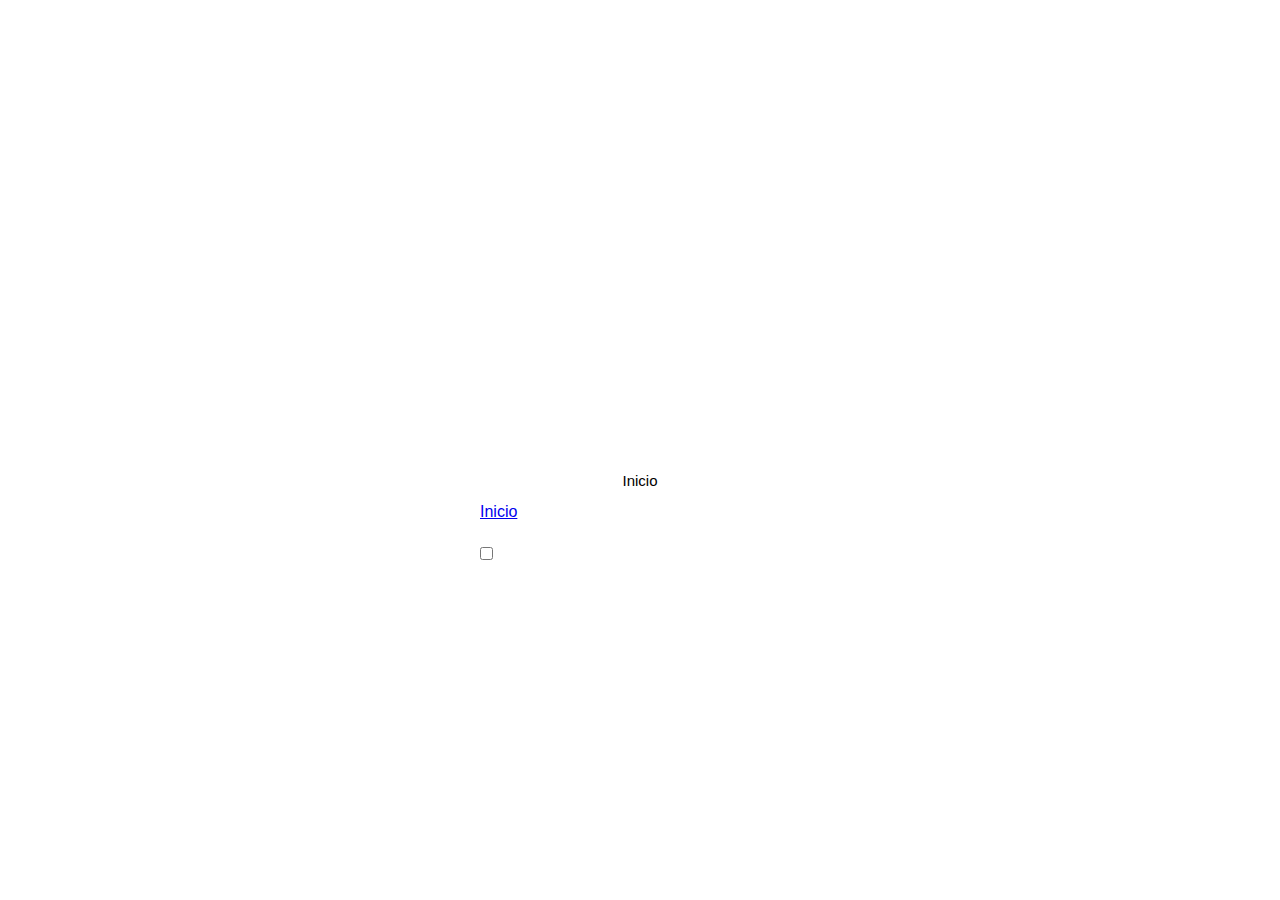
==== index.html @ ec042cfb "nuevo proyecto" ====
<!DOCTYPE html>
<html lang="en">
<head>
    <meta charset="UTF-8">
    <meta name="viewport" content="width=device-width, initial-scale=1.0">
    <title>TobyTrading</title>
    <link rel="stylesheet" href="style.css">
</head>

<body>
    
    <div class="box">
    <div class="contenedor1">
            <div class="top-header">
                <span>TobyTrading</span>
                <header>Iniciar Sesion</header>
            </div>
        
            <div class="input-field">
                 <input type="text" class="input" placeholder="Usuario" required>
                <i class="bx bx-user" ></i>
            </div>
    
             <div class="input-field">
                <input type="password" class="input" placeholder="Contraseña" requerid>
                <i class="bx bx-lock-alt" ></i>
            </div>
    
            <div class="input-field">
                <input type="submit" class="submit" value="Inicio">
                <a href="./inicio.html">Inicio</a>
            </div>

    
            <div class="Boton">
            <div class="izquierda">
                <input type="checkbox" id="check">
                <label for="check">Recuerdame</label>
            </div>
    
            <div class="derecha">
                <label><a href="#">¿Olvidaste la contraseña?</a></label>

                
            </div>
        </div>
    </div>
</div>

















</body>
</html>
---- style.css ----
*{
    font-family: 'Lucida Sans', 'Lucida Sans Regular', 'Lucida Grande', 'Lucida Sans Unicode', Geneva, Verdana, sans-serif;
    margin: 0;
    padding: 0;
    box-sizing: border-box;
}

body{
    background-image: url(./img/luna-tobytrading.jpg);
    background-size: cover;
    background-repeat: no-repeat;
    background-position: center;
    background-attachment: fixed;
}


.box{
    display: flex;
    justify-content: center;
    align-items: center;
    min-height: 90vh;

}

.contenedor1{
    width: 350px;
    display: flex;
    flex-direction: column;
    padding: 0 15px 0 15px;
}

span{
    color: #fff;
    font-size: small;
    display: flex;
    justify-content: center;
    padding: 10px 0 15px 0;

}

header{
    color: #fff;
    font-size: 30px;
    display: flex;
    justify-content: center;
    padding: 0 0 15px 0;
}
.input-field{
    display: flex;
    flex-direction: column;
    margin-bottom: 15px;
}
.input-field .input{
    height: 45px;
    width: 87%;
    border: none;
    outline: none;
    border-radius: 30px;
    color: #fff;
    padding: 0 0 0 42px;
    background: rgba(255,255,255,0.1);
}
i{
    position: relative;
    top: -31px;
    left: 17px;
    color: #fff;

}
::-webkit-input-placeholder{
    color: #fff;
}
.submit{
    border: none;
    border-radius: 30px;
    font-size: 15px;
    height: 45px;
    outline: none;
    width: 100%;
    background: rgba(255,255,255,0.7);
    cursor: pointer;
    transition: .5s;
}
.submit :hover{
    box-shadow: 1px 5px 7px 1px rgba(0, 0, 0, 0.2);
}
.Boton{
    display: flex;
    flex-direction: row;
    justify-content: space-between;
    font-size: small;
    color: #fff;
    margin-top: 10px;
}
.izquierda{
    display: flex;
}
label a{
    color: #fff;
    text-decoration: none;
}
/* Inicio html */
.containerinicio1{
    background-color: #fff;
    width: 100%;
    height: 100vh;
    display: flex;
    justify-content: center;
    align-items: center;
}

.containerinicio1nav{
    background:#28c1f0 ;
    border-radius: 50px;
    padding: 10px;
    box-shadow: 9 25px 20px -20px rgba(0, 0, 0, 0.4);
}
.containerinicio1nav ul li{
    list-style: none;
    display: inline-grid;
    padding: 13px 35px;
    margin: 10px;
    font-size: 18px;
    font-weight: 500;
    color: #292828;
    cursor: pointer;
    position: relative;
    z-index: 2;
    transition: color 0.4s;
    
}
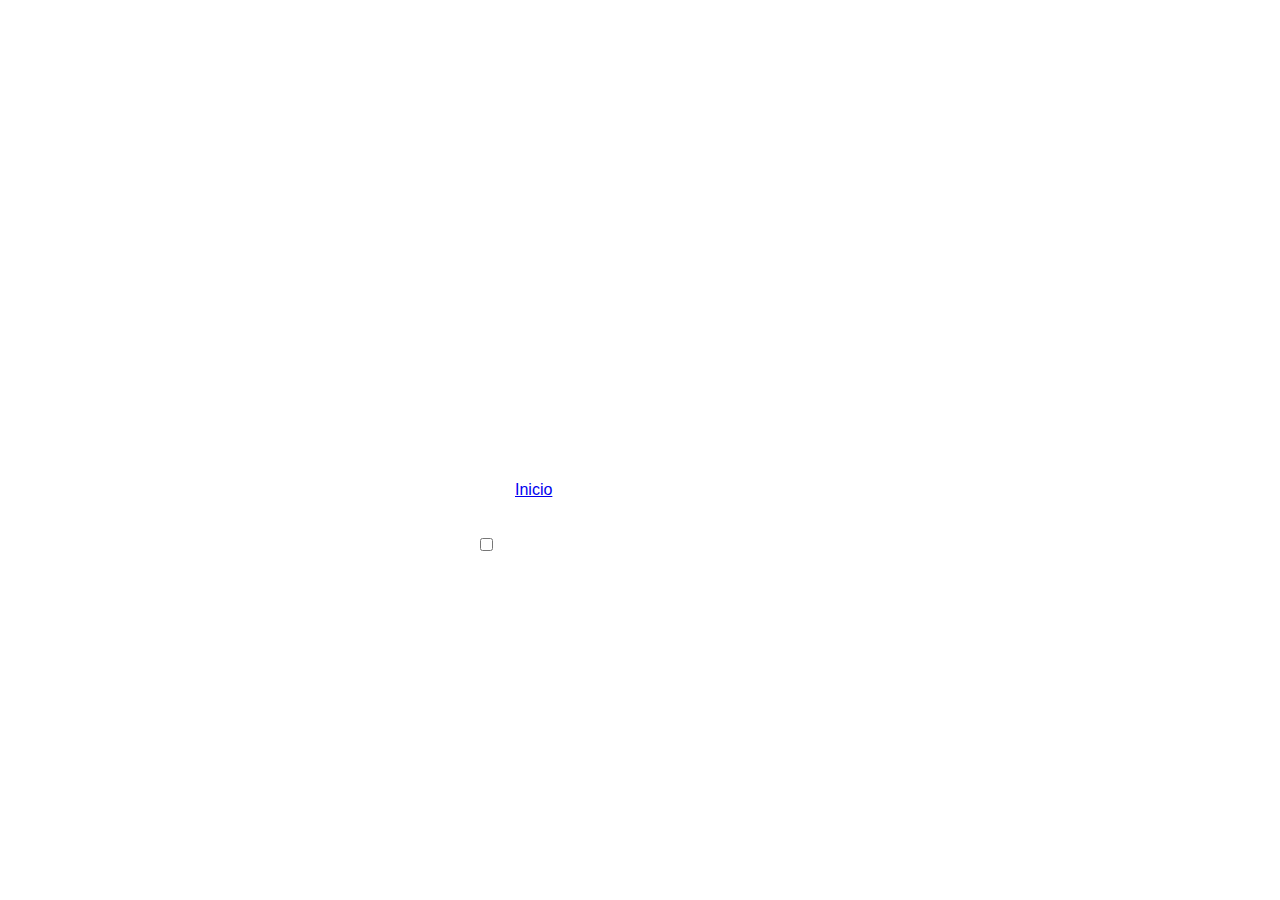
==== commit 29da9767: "cambio en el boton de inicio" ====
--- a/index.html
+++ b/index.html
@@ -26,9 +26,9 @@
                 <i class="bx bx-lock-alt" ></i>
             </div>
     
-            <div class="input-field">
-                <input type="submit" class="submit" value="Inicio">
-                <a href="./inicio.html">Inicio</a>
+            <div class="Inicio">
+                <a class="Inicio1" href="./inicio.html">Inicio</a>
+                <i class="bx bx-inicio"></i>
             </div>
 
     
--- a/style.css
+++ b/style.css
@@ -60,6 +60,22 @@
     padding: 0 0 0 42px;
     background: rgba(255,255,255,0.1);
 }
+.Inicio{
+    display: flex;
+    flex-direction: column;
+    margin-bottom: 15px;
+    height: 45px;
+    width: 87%;
+    border: none;
+    outline: none;
+    border-radius: 30px;
+    color: #fff;
+    padding: 14px 0 0 35px;
+    background-color: #fff;
+    
+}
+
+
 i{
     position: relative;
     top: -31px;
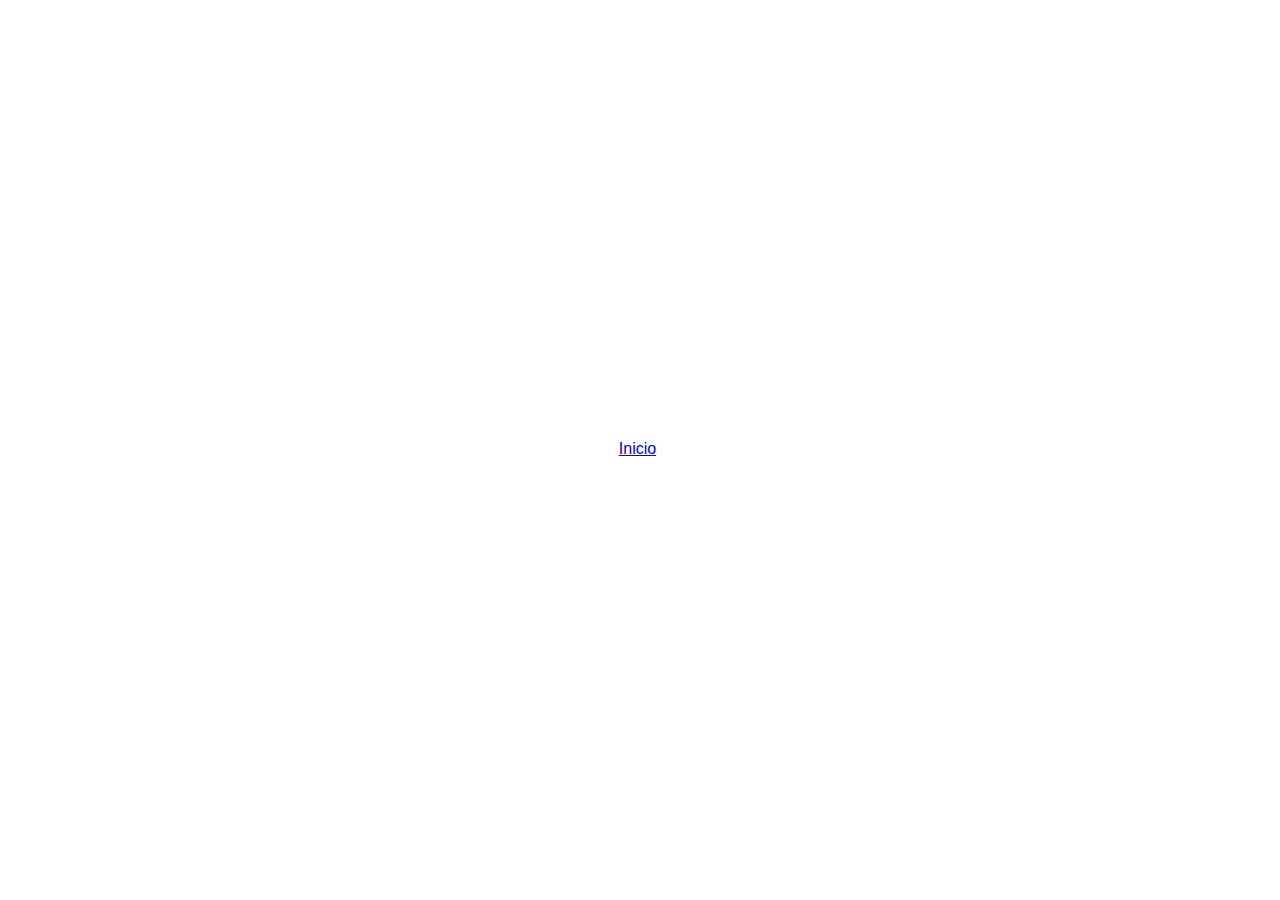
==== commit f340dcd0: "Creacion del archivo html forex" ====
--- a/index.html
+++ b/index.html
@@ -16,32 +16,12 @@
                 <header>Iniciar Sesion</header>
             </div>
         
-            <div class="input-field">
-                 <input type="text" class="input" placeholder="Usuario" required>
-                <i class="bx bx-user" ></i>
-            </div>
-    
-             <div class="input-field">
-                <input type="password" class="input" placeholder="Contraseña" requerid>
-                <i class="bx bx-lock-alt" ></i>
-            </div>
     
             <div class="Inicio">
                 <a class="Inicio1" href="./inicio.html">Inicio</a>
                 <i class="bx bx-inicio"></i>
             </div>
-
-    
-            <div class="Boton">
-            <div class="izquierda">
-                <input type="checkbox" id="check">
-                <label for="check">Recuerdame</label>
-            </div>
-    
-            <div class="derecha">
-                <label><a href="#">¿Olvidaste la contraseña?</a></label>
-
-                
+       
             </div>
         </div>
     </div>
--- a/style.css
+++ b/style.css
@@ -45,76 +45,48 @@
     justify-content: center;
     padding: 0 0 15px 0;
 }
-.input-field{
-    display: flex;
-    flex-direction: column;
-    margin-bottom: 15px;
-}
-.input-field .input{
-    height: 45px;
-    width: 87%;
-    border: none;
-    outline: none;
-    border-radius: 30px;
-    color: #fff;
-    padding: 0 0 0 42px;
-    background: rgba(255,255,255,0.1);
-}
+
+
 .Inicio{
     display: flex;
     flex-direction: column;
-    margin-bottom: 15px;
+    margin: 10px 80px 10px 80px;
     height: 45px;
-    width: 87%;
+    width: 50%;
     border: none;
     outline: none;
-    border-radius: 30px;
-    color: #fff;
-    padding: 14px 0 0 35px;
+    border-radius: 20px;
+    color: #007bff;
+    padding: 13px 40px 20px 35px;
     background-color: #fff;
+    cursor: pointer;
+    align-items: center;
+    text-align: center;
+    
+ 
     
 }
 
+.Inicio:hover{
+    background-color: #90b1f8;
+}
+.Inicio::after{
+  content: '';
+  position: absolute;
+  background-color: rgba(255, 255, 255, 0.3);
+  opacity: 0;
+  transition: opacity 0.5s ease;
+}
+.Inicio:hover::after{
+    opacity: 1;
+}
 
-i{
-    position: relative;
-    top: -31px;
-    left: 17px;
-    color: #fff;
+    
 
-}
-::-webkit-input-placeholder{
-    color: #fff;
-}
-.submit{
-    border: none;
-    border-radius: 30px;
-    font-size: 15px;
-    height: 45px;
-    outline: none;
-    width: 100%;
-    background: rgba(255,255,255,0.7);
-    cursor: pointer;
-    transition: .5s;
-}
-.submit :hover{
-    box-shadow: 1px 5px 7px 1px rgba(0, 0, 0, 0.2);
-}
-.Boton{
-    display: flex;
-    flex-direction: row;
-    justify-content: space-between;
-    font-size: small;
-    color: #fff;
-    margin-top: 10px;
-}
-.izquierda{
-    display: flex;
-}
-label a{
-    color: #fff;
-    text-decoration: none;
-}
+
+
+
+
 /* Inicio html */
 .containerinicio1{
     background-color: #fff;
@@ -146,3 +118,17 @@
     
 }
 
+.containerinicio1nav ul li::after{
+    content:  ' ';
+    background: #000000;
+    width: 100%;
+    height: 100%;
+    border-radius: 30px;
+    position: absolute;
+    top: 100%;
+    left: 50%;
+    transform: translate(-50%, -50%);
+    z-index: -1;
+    opacity: 0;
+
+}
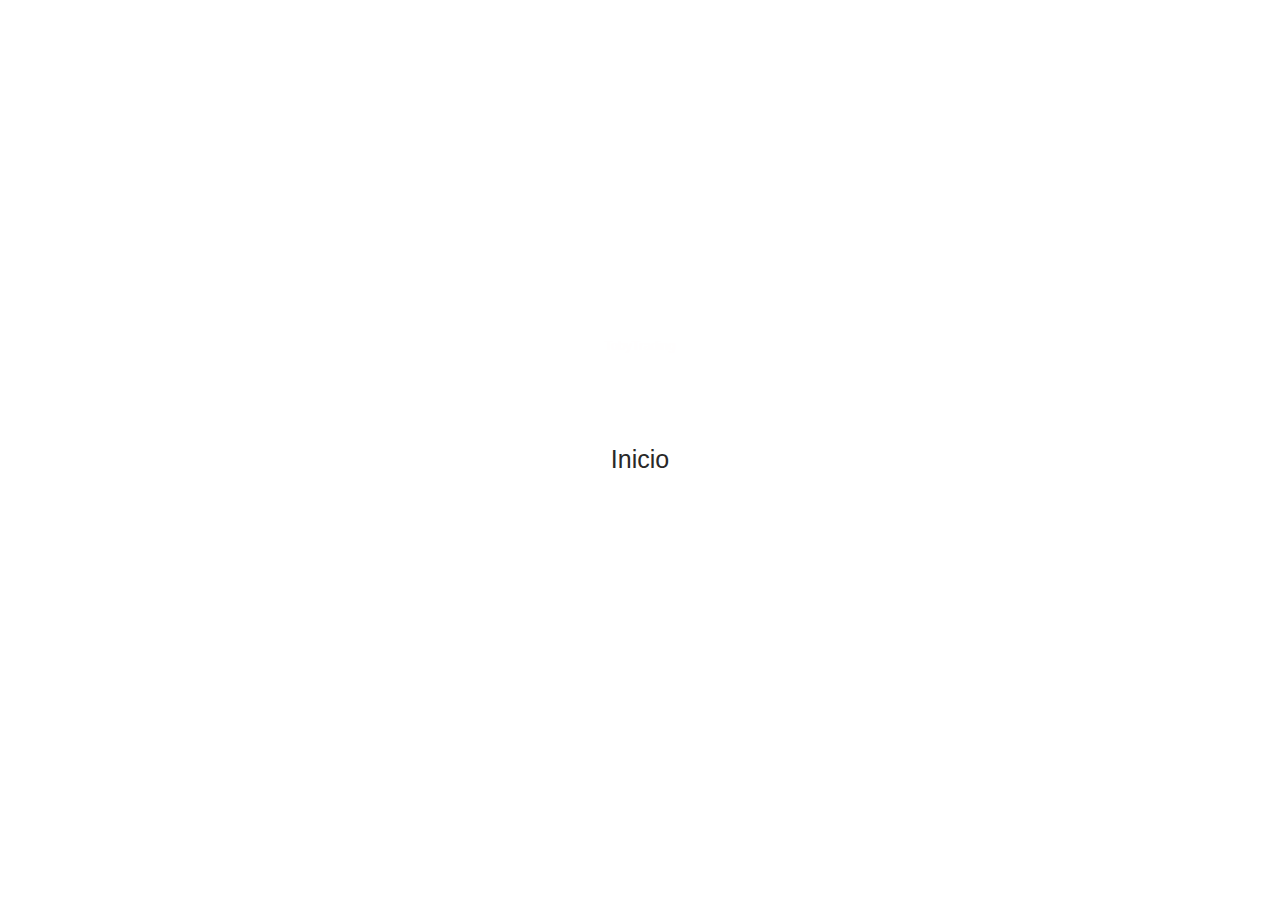
==== commit 51fd5819: "preentregable 3 aun en proceso" ====
--- a/index.html
+++ b/index.html
@@ -7,7 +7,7 @@
     <link rel="stylesheet" href="style.css">
 </head>
 
-<body>
+<body class="Index">
     
     <div class="box">
     <div class="contenedor1">
--- a/style.css
+++ b/style.css
@@ -5,7 +5,7 @@
     box-sizing: border-box;
 }
 
-body{
+.Index{
     background-image: url(./img/luna-tobytrading.jpg);
     background-size: cover;
     background-repeat: no-repeat;
@@ -19,7 +19,8 @@
     justify-content: center;
     align-items: center;
     min-height: 90vh;
-
+   
+    
 }
 
 .contenedor1{
@@ -27,10 +28,12 @@
     display: flex;
     flex-direction: column;
     padding: 0 15px 0 15px;
+   
+    
 }
 
 span{
-    color: #fff;
+    color: #fffefe;
     font-size: small;
     display: flex;
     justify-content: center;
@@ -53,22 +56,24 @@
     margin: 10px 80px 10px 80px;
     height: 45px;
     width: 50%;
+
+ 
+    
+}
+.Inicio1{
+    font-size: 25px;
     border: none;
     outline: none;
-    border-radius: 20px;
-    color: #007bff;
-    padding: 13px 40px 20px 35px;
+    border-radius: 30px;
+    color: #050505;
+    padding: 18px;
     background-color: #fff;
     cursor: pointer;
     align-items: center;
     text-align: center;
-    
- 
-    
 }
-
-.Inicio:hover{
-    background-color: #90b1f8;
+.Inicio1:hover{
+    background-color: #66bbf3;
 }
 .Inicio::after{
   content: '';
@@ -80,6 +85,10 @@
 .Inicio:hover::after{
     opacity: 1;
 }
+.Inicio a{
+    text-decoration: none;
+    color: #292828;
+}
 
     
 
@@ -89,19 +98,21 @@
 
 /* Inicio html */
 .containerinicio1{
-    background-color: #fff;
-    width: 100%;
-    height: 100vh;
     display: flex;
     justify-content: center;
     align-items: center;
+
+   
 }
 
 .containerinicio1nav{
-    background:#28c1f0 ;
+    background:#dfe8eb ;
     border-radius: 50px;
     padding: 10px;
     box-shadow: 9 25px 20px -20px rgba(0, 0, 0, 0.4);
+    margin: 10px 0 auto 0;
+    
+    
 }
 .containerinicio1nav ul li{
     list-style: none;
@@ -114,13 +125,14 @@
     cursor: pointer;
     position: relative;
     z-index: 2;
-    transition: color 0.4s;
+    transition: color 0.2s;
+    
     
 }
 
 .containerinicio1nav ul li::after{
     content:  ' ';
-    background: #000000;
+    background: #66bbf3;
     width: 100%;
     height: 100%;
     border-radius: 30px;
@@ -130,5 +142,18 @@
     transform: translate(-50%, -50%);
     z-index: -1;
     opacity: 0;
-
+    
 }
+.containerinicio1nav ul li:hover{
+    color: #fff;
+    
+}
+.containerinicio1nav ul li:hover::after{
+    top: 50%;
+    opacity: 1;
+    
+}
+.containerinicio1nav a{
+    text-decoration: none;
+    color: #292828;
+}
